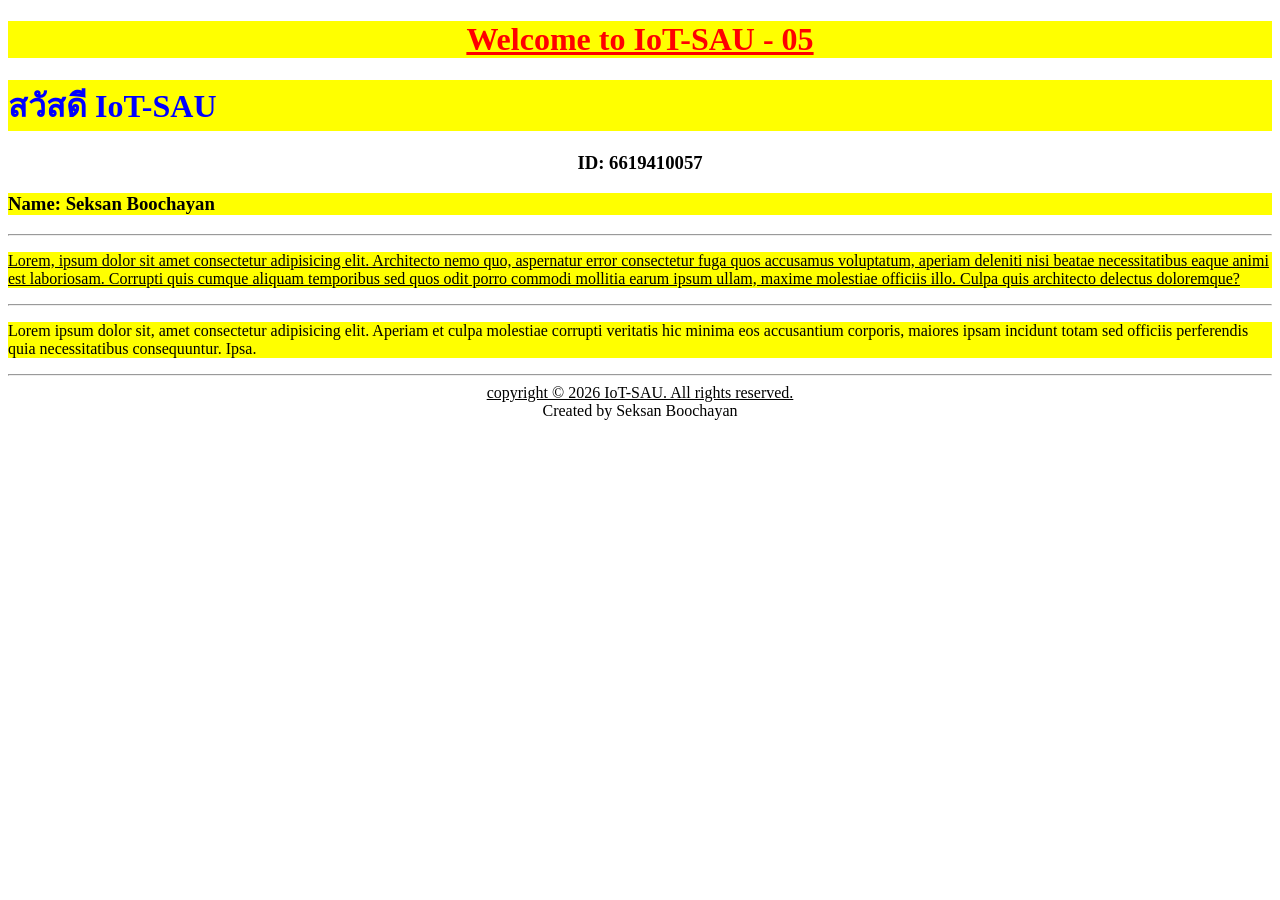
==== mypage07.html @ ed6caf24 "Commit01" ====
<!doctype html>
<html lang="en">
  <head>
    <meta charset="UTF-8" />
    <meta name="viewport" content="width=device-width, initial-scale=1.0" />
    <title>Document</title>
    <style>
      #aa {
          color: red;
      }
      #bb {
          color: #0000ff;
      }
      .wow{
        text-align: center;
      }
      h1,p,#cc{
        background-color: yellow;
      }
      .woo{
        text-decoration: underline;
      }
    </style>
  </head>

  <body>
    <h1 id="aa" class="wow woo">Welcome to IoT-SAU - 05</h1>
    <h1 id="bb">สวัสดี IoT-SAU</h1>
    <h3 class="wow">ID: 6619410057</h3>
    <h3 id="cc">Name: Seksan Boochayan</h3>
    <hr>
    <p class="woo">
        Lorem, ipsum dolor sit amet consectetur adipisicing elit. Architecto nemo quo, aspernatur error consectetur fuga quos accusamus voluptatum, aperiam deleniti nisi beatae necessitatibus eaque animi est laboriosam. Corrupti quis cumque aliquam temporibus sed quos odit porro commodi mollitia earum ipsum ullam, maxime molestiae officiis illo. Culpa quis architecto delectus doloremque?
    </p>
    <hr>
    <p>
        Lorem ipsum dolor sit, amet consectetur adipisicing elit. Aperiam et culpa molestiae corrupti veritatis hic minima eos accusantium corporis, maiores ipsam incidunt totam sed officiis perferendis quia necessitatibus consequuntur. Ipsa.
    </p>
    <hr>
    <div class="wow">
        <span class="woo"> copyright &copy; 2026 IoT-SAU. All rights reserved. </span>
        <br>
        <span> Created by Seksan Boochayan </span>
    </div>
  </body>
</html>
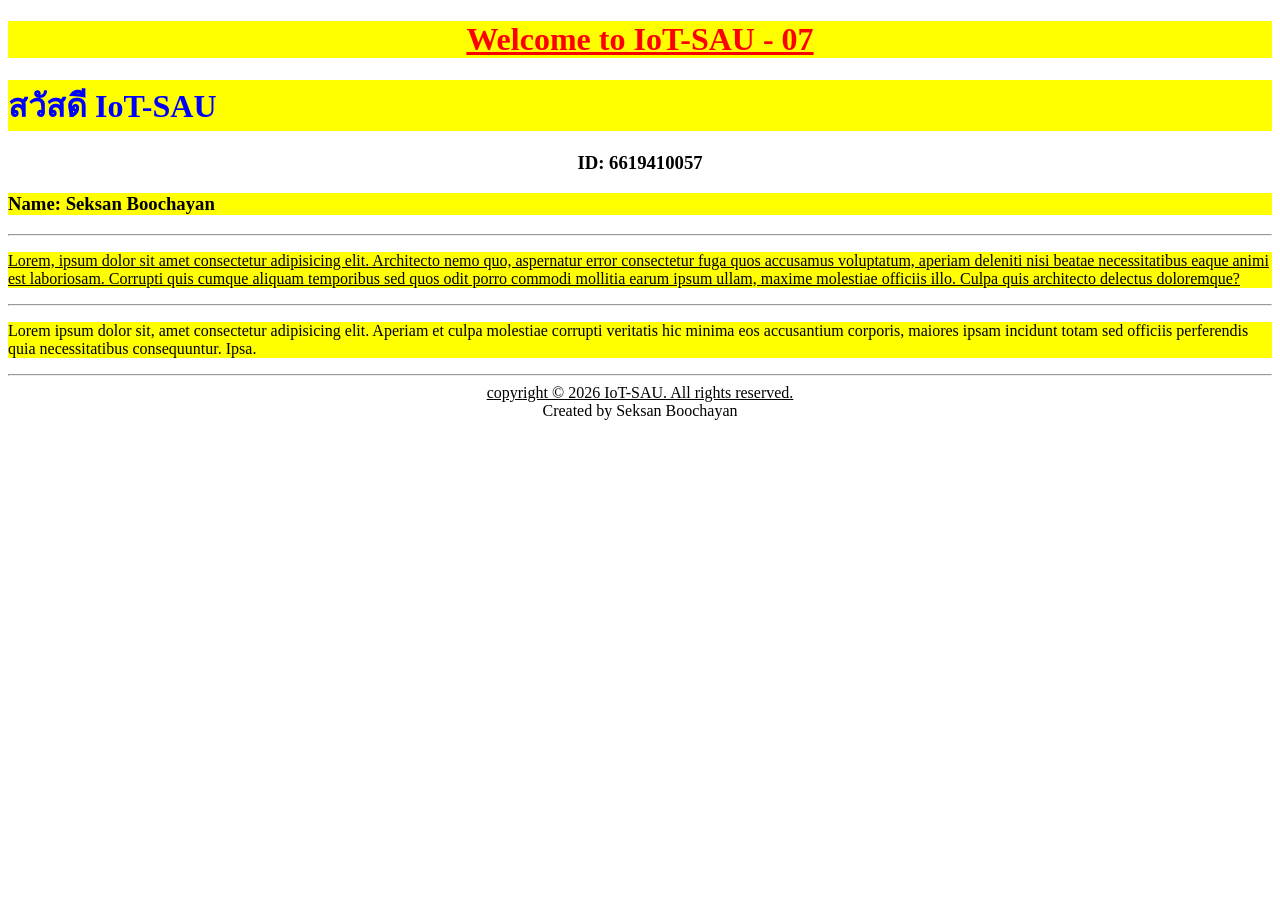
==== commit 713b9cc6: "Commit03" ====
--- a/mypage07.html
+++ b/mypage07.html
@@ -24,7 +24,7 @@
   </head>
 
   <body>
-    <h1 id="aa" class="wow woo">Welcome to IoT-SAU - 05</h1>
+    <h1 id="aa" class="wow woo">Welcome to IoT-SAU - 07</h1>
     <h1 id="bb">สวัสดี IoT-SAU</h1>
     <h3 class="wow">ID: 6619410057</h3>
     <h3 id="cc">Name: Seksan Boochayan</h3>
